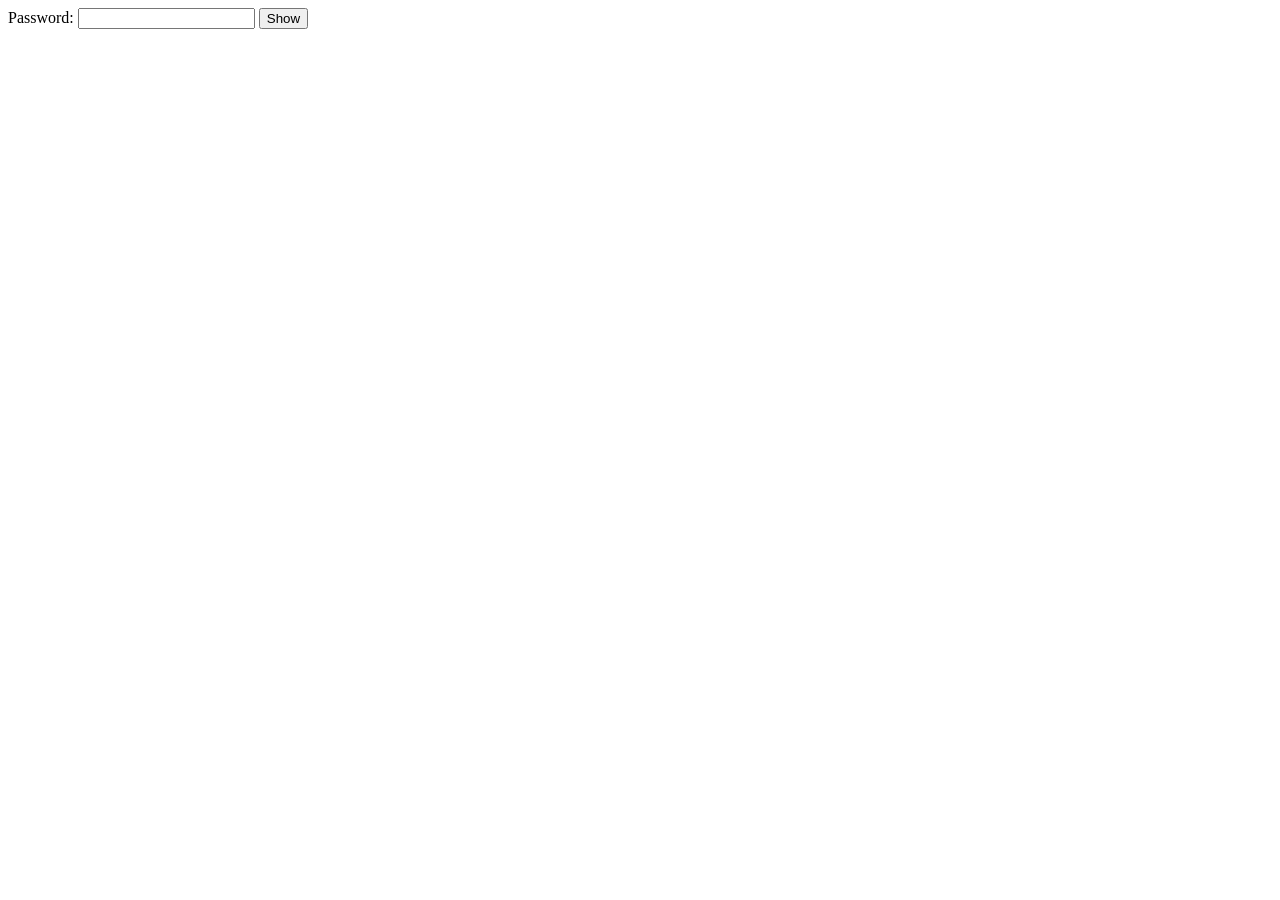
==== IDK.html @ 5d2d9cf8 "Create IDK.html" ====
<!DOCTYPE html>
<html>
<body>

Password: <input type="password" id="Input1">
<button onclick="myFunction()">Show</button>


<script>
function myFunction() {
  var x = document.getElementById("Input1");
  if (x.type === "password") {
    x.type = "text";
  } else {
    x.type = "password";
  }
}
</script>

</body>
</html>
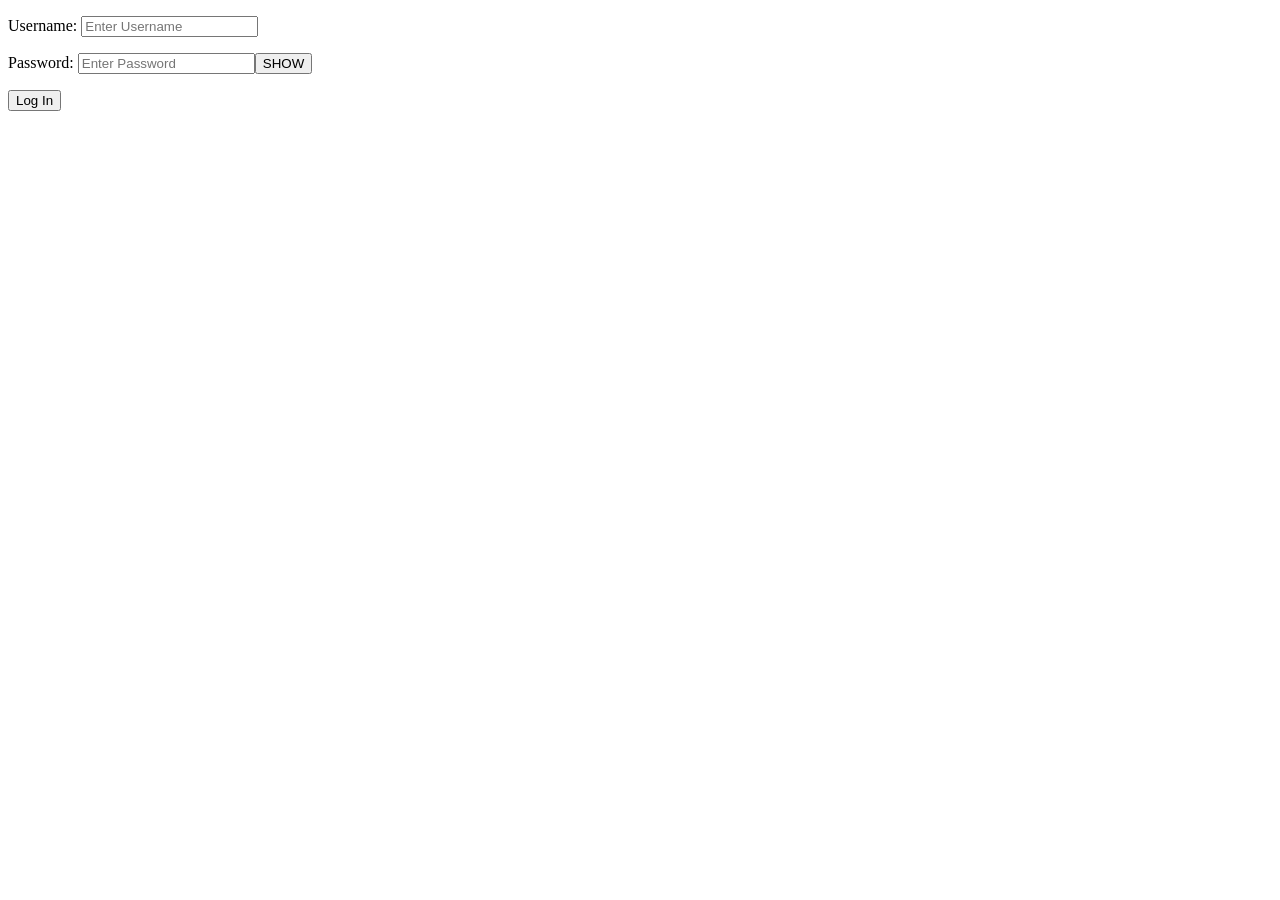
==== commit 73de50e8: "Create IDK.html" ====
--- a/IDK.html
+++ b/IDK.html
@@ -1,21 +1,38 @@
 <!DOCTYPE html>
 <html>
-<body>
+  <head>
+    <title>N-Bay</title>
+    <link rel="shortcut icon" type="image/ico" href="Favicon.ico">
+    <body>
+      <p>Username: <input type="text" placeholder="Enter Username" id="User"></p>
+      <p>Password: <input type="password" placeholder="Enter Password" id="DIV1"><button onclick="Function1()"><div id="DIV2" onclick="Function2()">SHOW</div></button></p>
 
-Password: <input type="password" id="Input1">
-<button onclick="myFunction()">Show</button>
+      <p><button onclick="LogIn()">Log In</button></p>
 
+      <script>
+        function Function1() {
+          var x = document.getElementById("DIV1");
+          if (x.type === "password") {
+            x.type = "text";
+          } else {
+            x.type = "password";
+          }
+        }
 
-<script>
-function myFunction() {
-  var x = document.getElementById("Input1");
-  if (x.type === "password") {
-    x.type = "text";
-  } else {
-    x.type = "password";
-  }
-}
-</script>
-
-</body>
+        function Function2() {
+          var x = document.getElementById("DIV2");
+          if (x.innerHTML === "SHOW") {
+            x.innerHTML = "HIDE";
+          } else {
+            x.innerHTML = "SHOW";
+          }
+        }
+        
+        function LogIn() {
+          var User = document.getElementById("User").value;
+          alert(`${User} Has Logged In`)
+        }
+      </script>
+    </body>
+  </head>
 </html>
